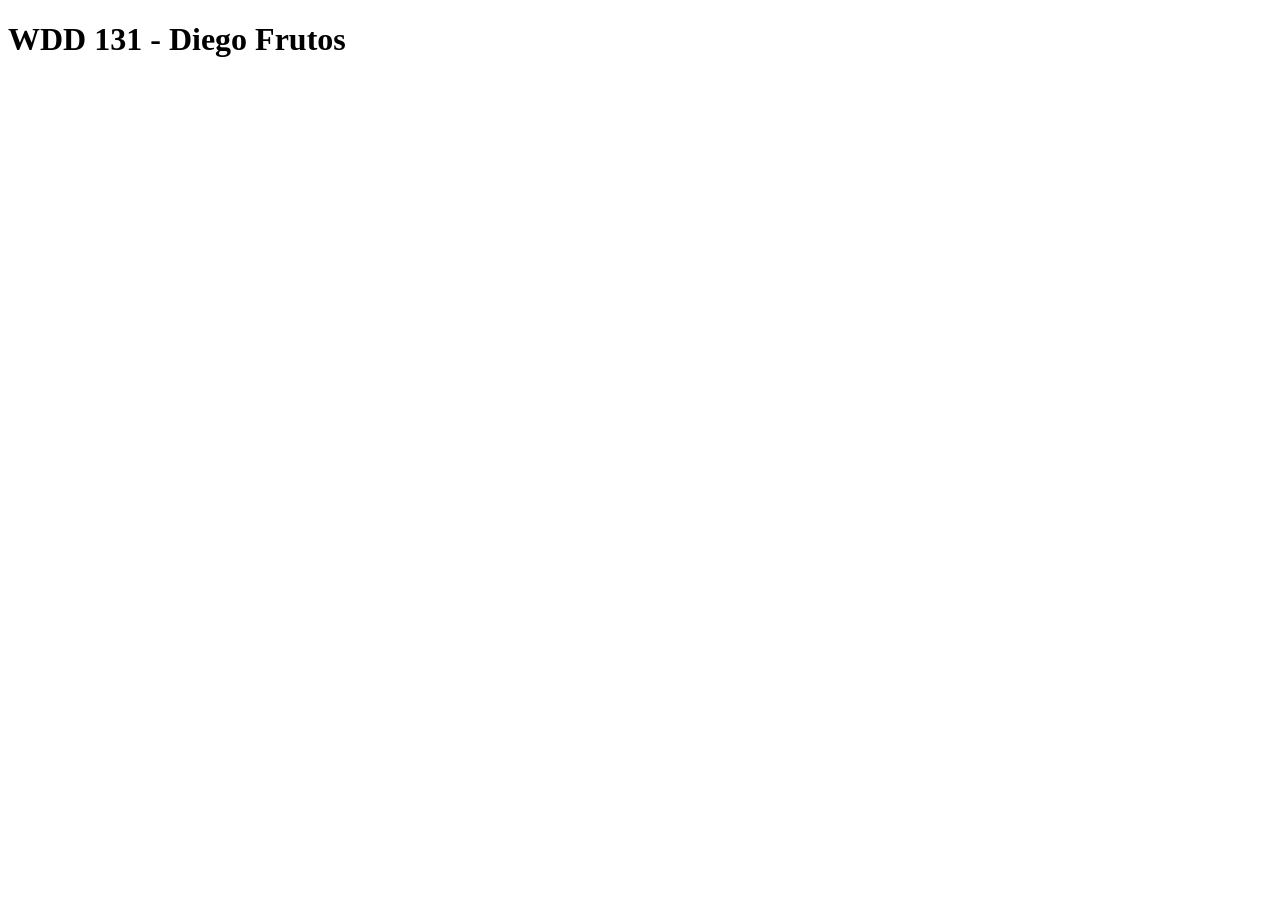
==== index.html @ e1e6cfc8 "initializing liveserver" ====
<!DOCTYPE html>
<html lang="en">

<head>
    <meta charset="UTF-8">
    <meta name="viewport" content="width-device-width, initial-scale=1.0">
</head>

<body>
    <h1>WDD 131 - Diego Frutos</h1>
</body>

</html>
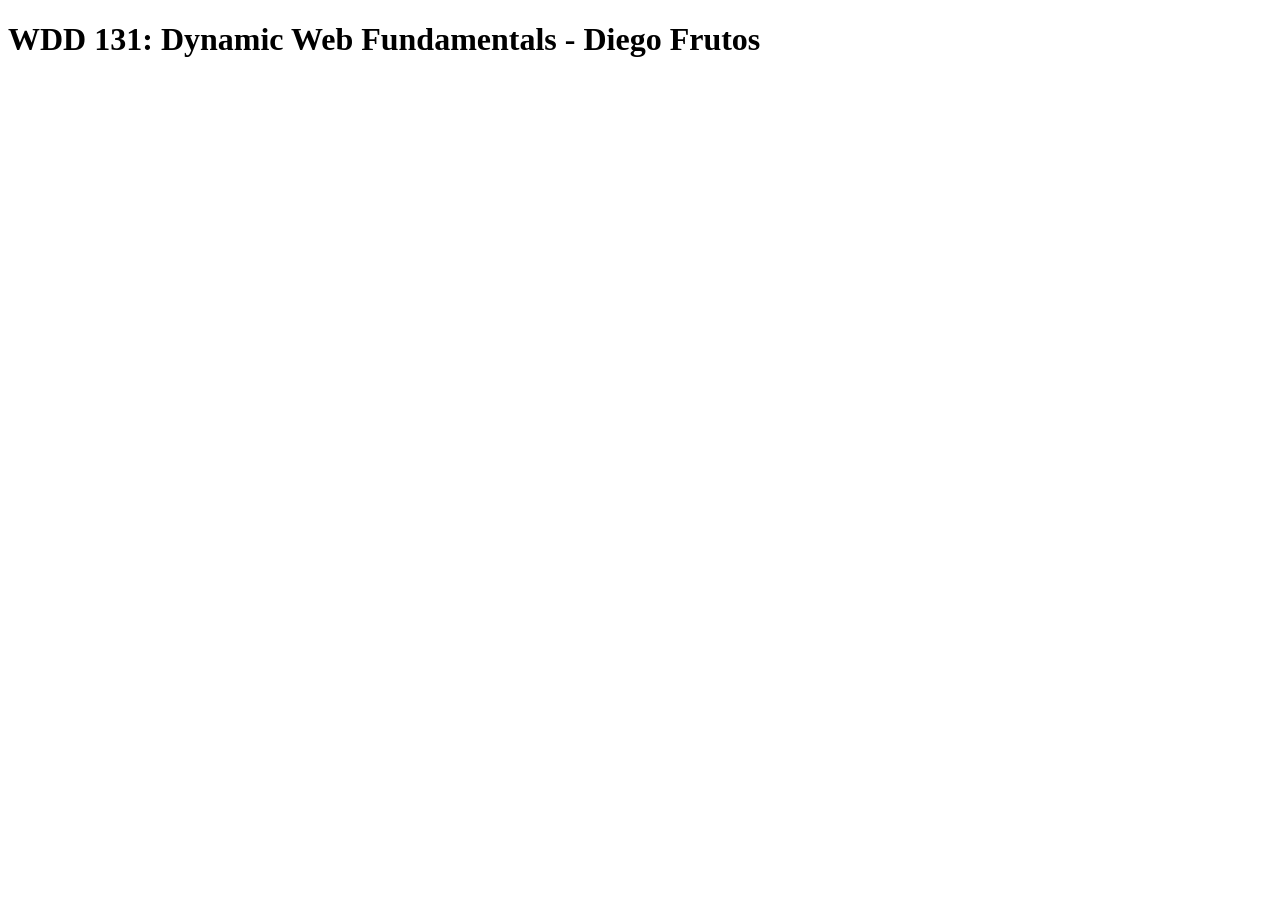
==== commit b671beea: "index added" ====
--- a/index.html
+++ b/index.html
@@ -3,11 +3,13 @@
 
 <head>
     <meta charset="UTF-8">
-    <meta name="viewport" content="width-device-width, initial-scale=1.0">
+    <meta name="viewport" content="width=device-width, initial-scale=1.0">
+    <meta name="author" content="Diego Frutos">
+    <title>wdd131</title>
 </head>
 
 <body>
-    <h1>WDD 131 - Diego Frutos</h1>
+    <h1>WDD 131: Dynamic Web Fundamentals - Diego Frutos</h1>
 </body>
 
-</html>+</html> 
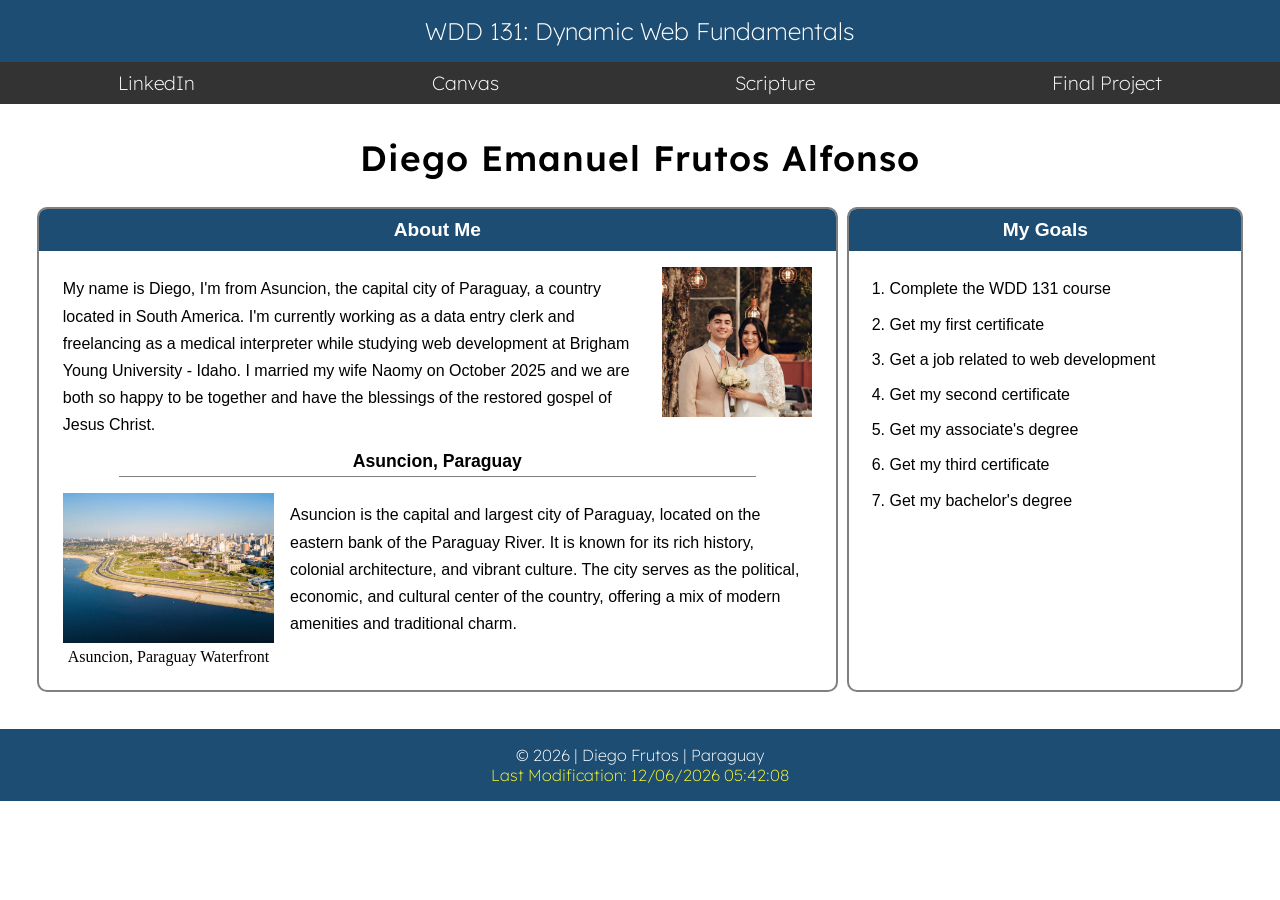
==== commit e201cc43: "W01 Assignment: Home Page  finished" ====
--- a/index.html
+++ b/index.html
@@ -4,12 +4,66 @@
 <head>
     <meta charset="UTF-8">
     <meta name="viewport" content="width=device-width, initial-scale=1.0">
+    <title>WDD 131 - Dynamic Web Fundamentals - Diego Frutos</title>
+    <meta name="description"
+        content="Diego Frutos' Home Page assignment for Brigham Young University WDD 131: Dynamic Web Fundamentals">
     <meta name="author" content="Diego Frutos">
-    <title>wdd131</title>
+    <link rel="stylesheet" href="styles/base.css">
+    <link rel="preconnect" href="https://fonts.googleapis.com">
+    <link rel="preconnect" href="https://fonts.gstatic.com" crossorigin>
+    <link href="https://fonts.googleapis.com/css2?family=Lexend:wght@100..900&display=swap" rel="stylesheet">
+    <script src="scripts/getdates.js" defer></script>
 </head>
 
 <body>
-    <h1>WDD 131: Dynamic Web Fundamentals - Diego Frutos</h1>
+    <header>
+        <span id="course-title">WDD 131: Dynamic Web Fundamentals</span>
+        <nav>
+            <ul>
+                <li><a href="https://www.linkedin.com/in/diego-frutos/" target="_blank">LinkedIn</a></li>
+                <li><a href="https://byupw.instructure.com/" target="_blank">Canvas</a></li>
+                <li><a href=" https://www.churchofjesuschrist.org/study/scriptures/bofm/1-ne/3?lang=eng&id=p7#p7"
+                        target="_blank">Scripture</a></li>
+                <li><a href="#" target="_blank">Final Project</a></li>
+            </ul>
+        </nav>
+    </header>
+    <main>
+        <h1 class="title">Diego Emanuel Frutos Alfonso</h1>
+        <section class="card left">
+            <h2 class="title">About Me</h2>
+            <img src="images/profile.webp" alt="Diego Frutos Profile Picture" class="profile-pic">
+            <p>My name is Diego, I'm from Asuncion, the capital city of Paraguay, a country located in South America.
+                I'm currently working as a data entry clerk and freelancing as a medical interpreter while studying web
+                development at Brigham Young University - Idaho. I married my wife Naomy on October 2025 and we are both
+                so happy to be together and have the blessings of the restored gospel of Jesus Christ.</p>
+            <h3 class="title">Asuncion, Paraguay</h3>
+            <figure>
+                <img src="images/asuncion-paraguay.webp" alt="Asuncion, Paraguay Waterfront during the day" class="city-pic">
+                <figcaption>Asuncion, Paraguay Waterfront</figcaption>
+            </figure>
+            <p>Asuncion is the capital and largest city of Paraguay, located on the eastern bank of the Paraguay River. It is
+                known for its rich history, colonial architecture, and vibrant culture. The city serves as the political,
+                economic, and cultural center of the country, offering a mix of modern amenities and traditional charm.</p>
+
+        </section>
+        <section class="card right">
+            <h2 class="title">My Goals</h2>
+            <ol>
+                <li>Complete the WDD 131 course</li>
+                <li>Get my first certificate</li>
+                <li>Get a job related to web development</li>
+                <li>Get my second certificate</li>
+                <li>Get my associate's degree</li>
+                <li>Get my third certificate</li>
+                <li>Get my bachelor's degree</li>
+            </ol>
+        </section>
+    </main>
+    <footer>
+        <p>&copy; <span id="currentyear"></span> | Diego Frutos | Paraguay</p>
+        <p id="lastModified" class="accent"></p>
+    </footer>
 </body>
 
-</html> +</html>
--- a/styles/base.css
+++ b/styles/base.css
@@ -0,0 +1,199 @@
+:root {
+    --primary-color: #1D4D72;
+    --secondary-color: #333333;
+    --border-color: gray;
+    --font-family-1: "Lexend", sans-serif; 
+    --font-family-2: 'arial', sans-serif;
+    --light-text-color: white;
+    --dark-text-color: black;
+    --accent-text-color: rgb(247, 247, 50);
+}
+
+* {
+    margin: 0;
+    padding: 0;
+    box-sizing: border-box;
+}
+
+
+header, nav, h1, footer{
+    font-family: var(--font-family-1);
+    font-optical-sizing: auto;
+    font-style: normal;
+    font-weight: 200;
+}
+
+h1 {
+    font-size: 2.2rem;
+}
+
+h2, h3, main p {
+    font-family: var(--font-family-2);
+    font-optical-sizing: auto;
+    font-style: normal;
+    line-height: 1.7;
+}
+
+h2{
+    font-size: 1.2rem;
+}
+
+h3 {
+    font-size: 1.1rem;
+}
+
+.title {
+    font-weight: 550;
+}
+
+
+header {
+    background-color: var(--primary-color);
+    text-align: center;
+    height: auto;
+    display: flex;
+    flex-direction: column;
+    justify-content: space-between;
+    font-family: var(--font-family-1);
+}   
+
+header span {
+    font-size: 1.5rem;
+    padding: 1rem;
+    color: var(--light-text-color);
+}
+
+nav {
+    background-color: var(--secondary-color);
+    height: auto;
+    width: 100%;
+    color: var(--light-text-color);
+    margin: 0 auto;
+}
+
+nav ul {
+    list-style: none;
+    display: flex;
+}
+
+nav ul li {
+   flex: 1 0 auto;
+   font-size: 1.2rem;
+}
+
+a {
+    display: block;
+    text-decoration: none;
+    text-align: center;
+    color: inherit;
+    padding: 0.5rem;
+    border: 1px solid var(--secondary-color);
+}
+
+a:hover {
+    background-color: var(--border-color) ;
+    border-color: var(--border-color);
+    text-decoration: underline;
+}
+
+main {
+    margin: 0 2rem;
+    justify-content: center;
+    text-align: center;
+    display: grid;
+    gap: 0;
+    grid-template-columns: 2fr 1fr;
+}
+
+body h1 {
+    margin: 0 auto;
+    padding: 2rem 0 1.4rem 0;
+    grid-row: 1;
+    grid-column: 1 / 3;
+    letter-spacing: 1px;
+}
+
+.card.left {
+    grid-column: 1 / 2;
+}
+
+.card.right {
+    grid-column: 2 / 3;
+}
+
+.card {
+    grid-row: 2;
+    border: 2px solid var(--border-color);
+    border-radius: 10px;
+    margin: 0.3rem;
+    overflow: hidden;
+    padding-bottom: 0.5rem;
+}
+
+.card h2 {
+    background-color: var(--primary-color);
+    color: var(--light-text-color);
+    padding: 0.3rem;
+}
+
+.card p {
+    padding: 1.5rem;
+    padding-bottom: 0.5rem;
+    text-align: left;
+}
+
+.profile-pic {
+    width: 150px;
+    float: right;
+    margin: 1rem 1.5rem 1rem 1rem;
+}
+
+figure {
+    float: left;
+    margin: 1rem 1rem 1rem 1.5rem;
+    display: flex;
+    flex-wrap: wrap;
+    flex-direction: column;
+}
+
+.city-pic {
+    height: 150px;
+    margin-bottom: 5px;
+}
+
+.card h3 {
+    border-bottom: 1px solid var(--border-color);
+    text-align: center;
+    width:80%;
+    margin: 0 auto;
+    overflow: hidden;
+}
+
+
+.card ol {
+    margin: 0;
+    padding: 1rem;
+    padding-left: 2.5rem;
+    font-family: var(--font-family-2);
+    text-align: left;
+}
+
+.card li {
+    margin: 0.5rem 0;
+    line-height: 1.7;
+}
+
+footer {
+    background-color: var(--primary-color);
+    margin-top: 2rem;
+    padding: 1rem;
+    height: auto;
+    color: var(--light-text-color);
+    text-align: center;
+}
+
+.accent {
+    color: var(--accent-text-color);
+}
+
+
